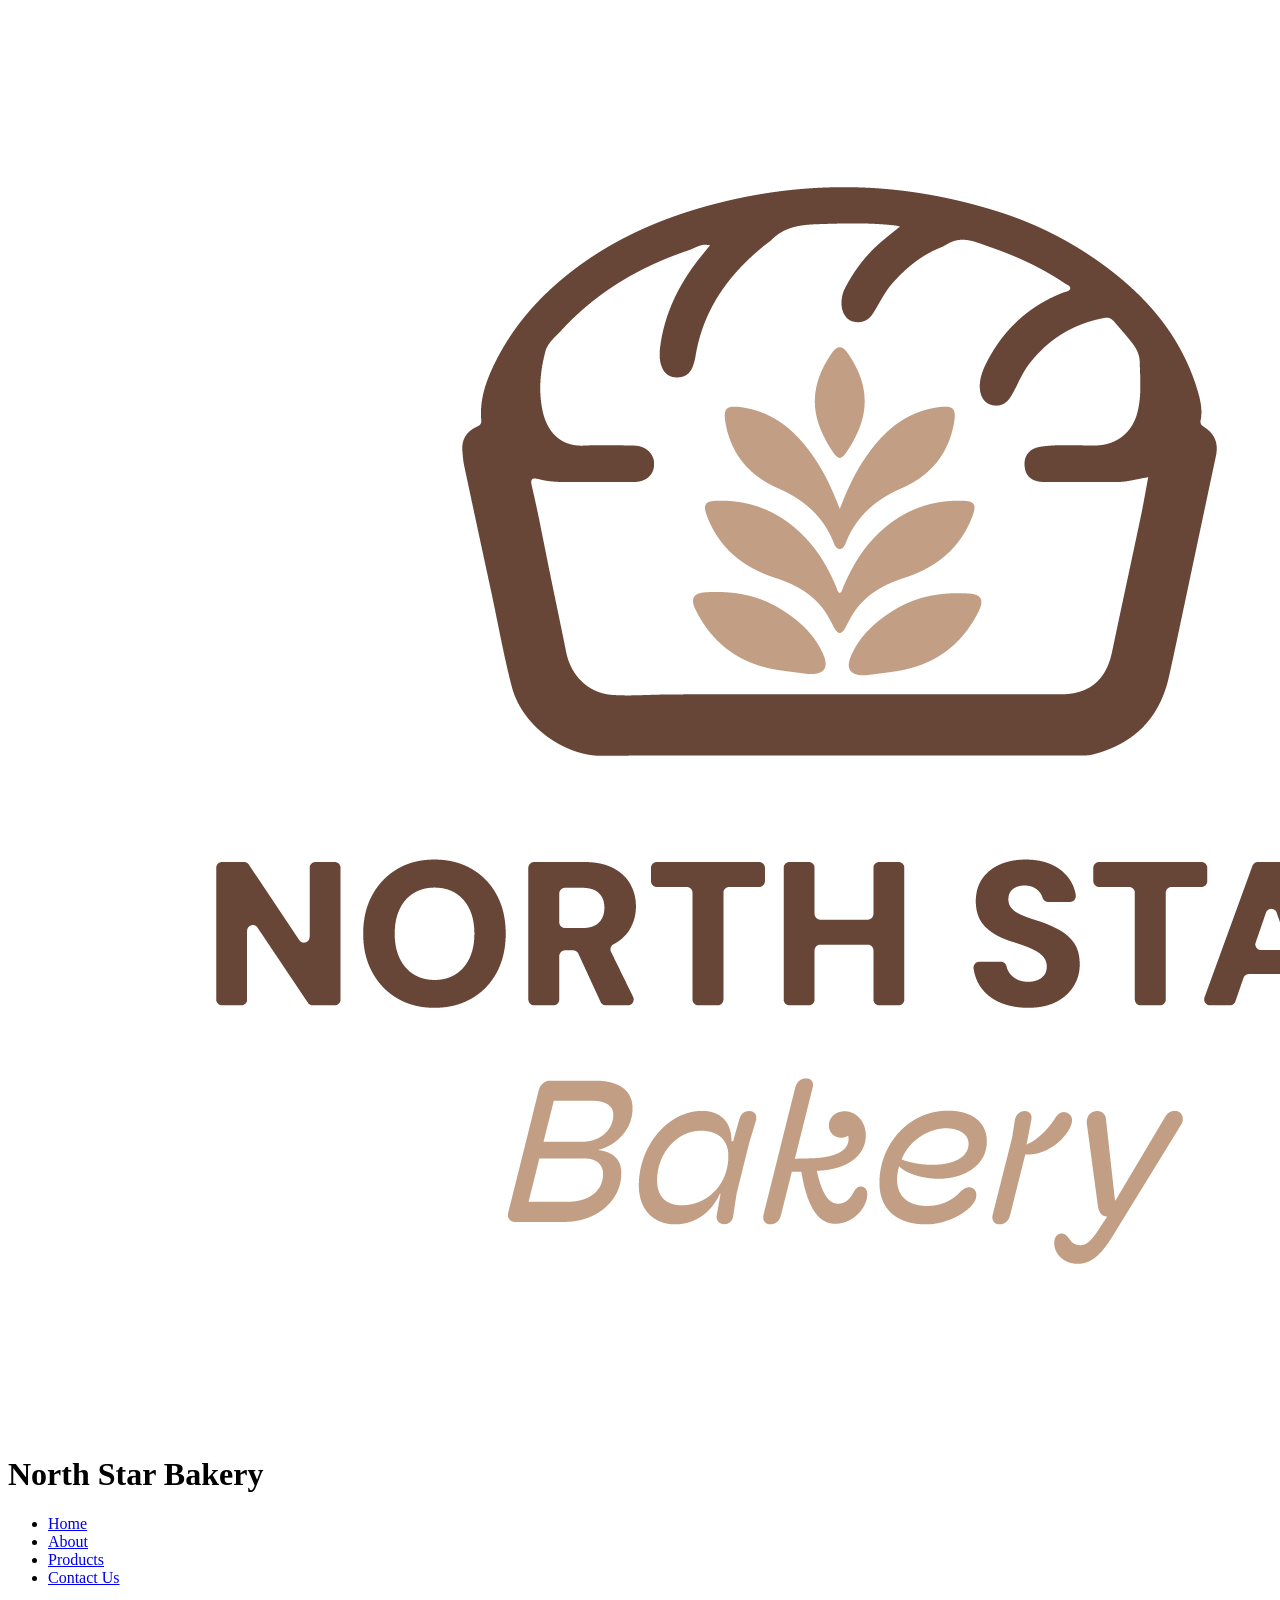
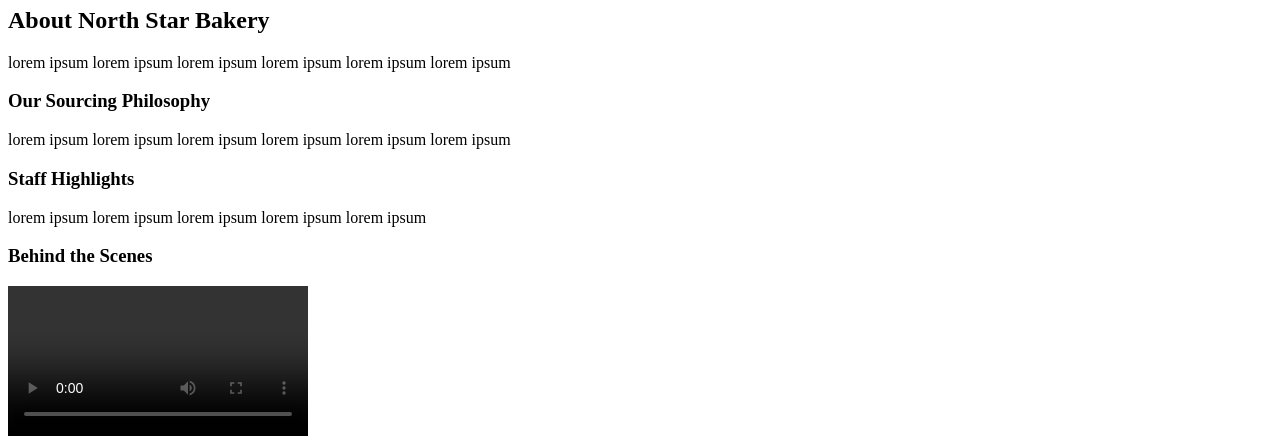
==== about.html @ 7da80e1f "Pending changes exported from your codespace" ====
<!DOCTYPE html>
<html lang="en">
<head>
	<meta charset="utf-8">
	<title>North Star Bakery</title>
	<link rel="stylesheet" href="">
</head>

<body>
    <header>
        <img src="images/bakery-logo_c.png">
        <h1>North Star Bakery</h1>
        <nav>
            <ul>
                <li><a href="index.html">Home</a></li>
                <li><a href="about.html">About</a></li>
                <li><a href="products.html">Products</a></li>
                <li><a href="contact.html">Contact Us</a></li>
            </ul>
        </nav>
    </header>

    <main>
        <h2>About North Star Bakery</h2>
        <p>lorem ipsum lorem ipsum lorem ipsum lorem ipsum lorem ipsum lorem ipsum </p>

        <section>
            <h3>Our Sourcing Philosophy</h3>
            <p>lorem ipsum lorem ipsum lorem ipsum lorem ipsum lorem ipsum lorem ipsum </p>
        </section>
        <section>
            <h3>Staff Highlights</h3>
            <p>lorem ipsum lorem ipsum lorem ipsum lorem ipsum lorem ipsum </p>
        </section>

        <section>
            <h3>Behind the Scenes</h3>
            <video controls>
                <source src="video/bakery-behind-scenes_c.mp4" type="video/mp4">
                <p>Your browser does not support HTML5 video.</p>
                <p><a href="video/bakery-behind-scenes_c.mp4">Download the video</a> instead.</p>
            </video>
        </section>
        
    </main>
    
    <footer>

    </footer>

</body>
</html>
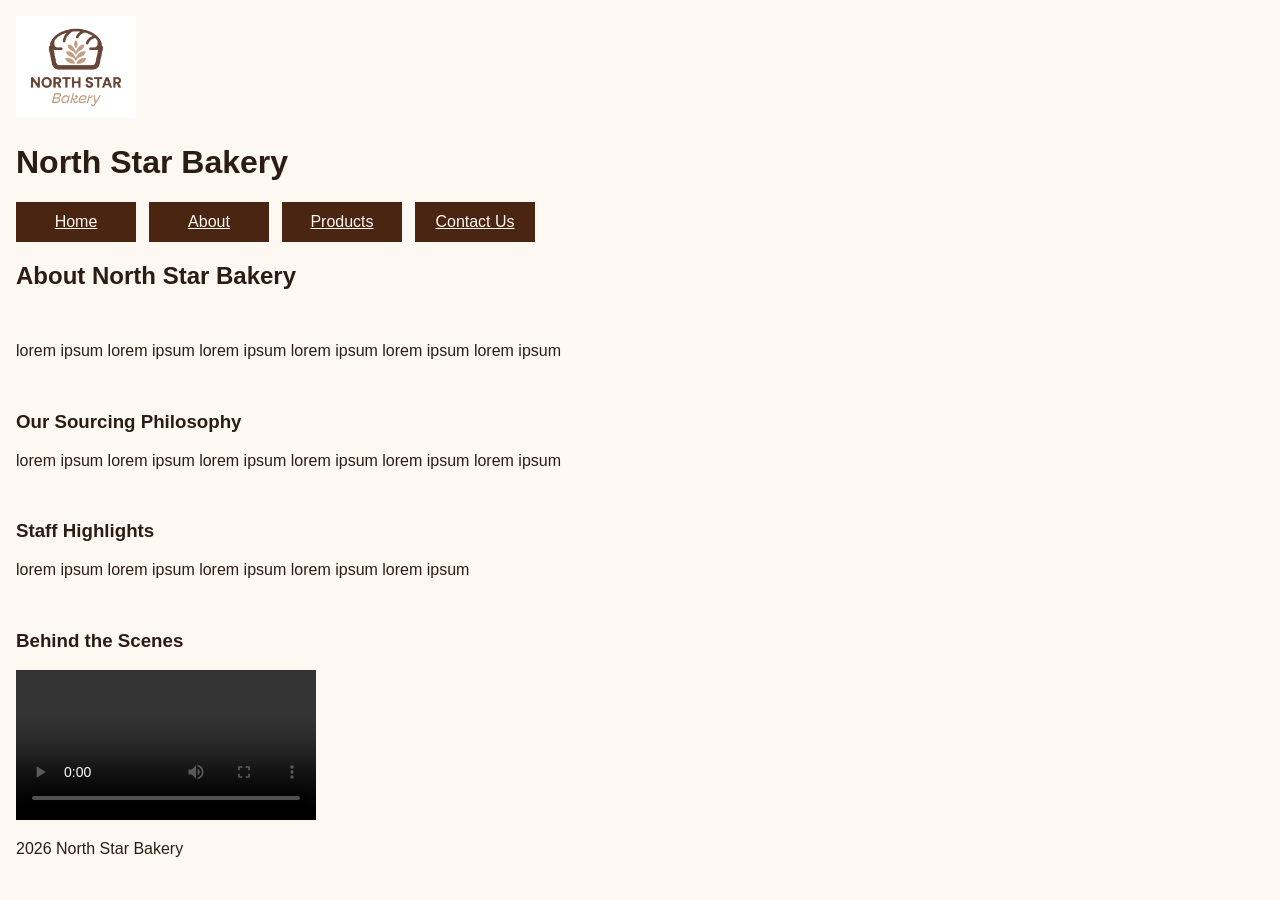
==== commit 666d9892: "Touchstone 3" ====
--- a/about.html
+++ b/about.html
@@ -2,16 +2,18 @@
 <html lang="en">
 <head>
 	<meta charset="utf-8">
-	<title>North Star Bakery</title>
-	<link rel="stylesheet" href="">
+	<meta name="viewport" content="width=device-width, initial-scale=1.0">
+    <title>North Star Bakery</title>
+	<link rel="stylesheet" href="css/styles.css">
+    <link rel="stylesheet" href="css/navigation.css">
 </head>
 
 <body>
     <header>
-        <img src="images/bakery-logo_c.png">
-        <h1>North Star Bakery</h1>
-        <nav>
-            <ul>
+        <img src="images/bakery-logo_c.png" alt="North Star Bakery Logo">
+        <h1 id="page-title">North Star Bakery</h1>
+        <nav class="navigation">
+            <ul class="nav_main">
                 <li><a href="index.html">Home</a></li>
                 <li><a href="about.html">About</a></li>
                 <li><a href="products.html">Products</a></li>
@@ -45,7 +47,7 @@
     </main>
     
     <footer>
-
+        <p>2026 North Star Bakery</p>
     </footer>
 
 </body>
--- a/css/styles.css
+++ b/css/styles.css
@@ -0,0 +1,45 @@
+h1, h2, h3 {
+    font-family: Arial, Helvetica, sans-serif;
+}
+
+body { 
+    font-family: Arial, sans-serif;
+    background-color: #fdf8f2;
+    color: #2b1d14;
+    max-width: 960px;
+    margin: 0;
+    padding: 16px;
+
+} 
+
+nav ul{
+    list-style: none;
+    padding: 0;
+    margin: 0;
+}
+
+main {
+    display: flex;
+    flex-direction: column;
+    gap: 16px;
+}
+
+@media (max-width: 768px) { 
+
+
+    .card-row { 
+        flex-direction: column; 
+
+
+    } 
+
+}
+
+header img {
+    width: 120px;
+    height: auto;
+}
+img, video {
+    max-width: 100%;
+    height: auto;
+}
--- a/css/navigation.css
+++ b/css/navigation.css
@@ -0,0 +1,34 @@
+.nav_main a { 
+
+    display: inline-block; 
+    width: 120px; 
+    height: 40px; 
+    background-color: #4a2511; 
+    color: #fdf8f2;
+    text-align: center; 
+    line-height: 40px; 
+    margin-right: 5px; 
+
+} 
+
+.card { 
+
+    display: block; 
+    max-width: 300px;
+    min-height: 100px;
+    background-color: #fdf8f2; 
+    color: #2b1d14;
+    border: 1px solid #c9ad8e;
+    margin-top: 10px; 
+    padding: 10px;
+    border-radius: 4px;
+
+}
+.nav_main { 
+
+    display: flex; 
+    flex-direction: row;
+    flex-wrap: wrap;
+    gap: 8px;
+
+}
